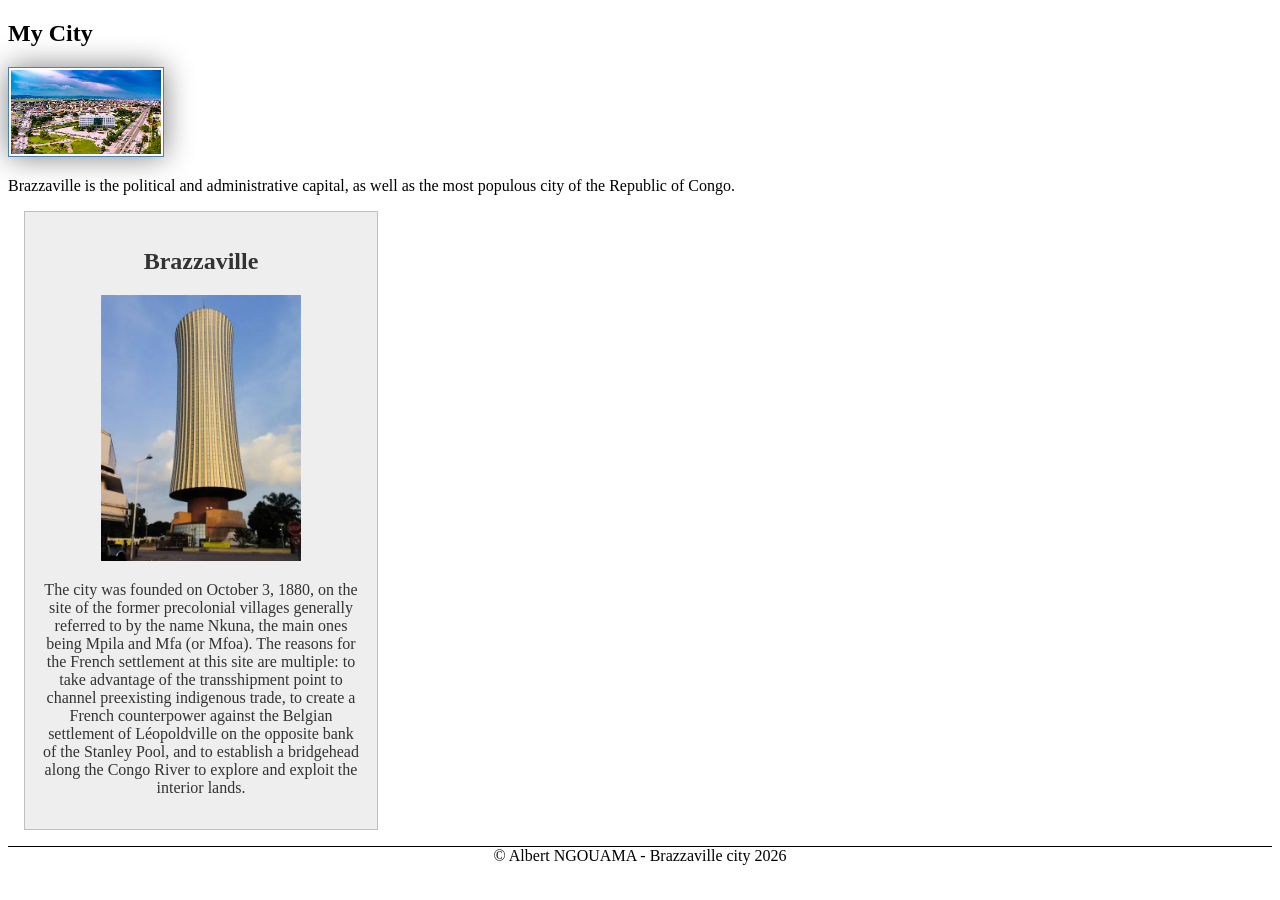
==== week02/index.html @ 519c20c7 "edit page" ====
<!DOCTYPE html>
<html lang="en">

<head>
    <meta charset="UTF-8">
    <meta name="viewport" content="width=device-width, initial-scale=1.0">
    <title>My city</title>
    <meta name="description" content="Tell about my city">
    <meta name="author" content="Albert NGOUAMA">

    <link rel="stylesheet" href="styles/styles.css">
</head>

<body>
    <main>
        <section>
            <h1>My City</h1>
            <img src="images/500px-Boulevard_Plateau.jpg" alt="Brazzaville's city">
            <p>Brazzaville is the political and administrative capital, as well as the most populous
                city of
                the Republic of Congo.</p>
        </section>
    </main>
    <aside>
        <h2>Brazzaville</h2>
        <img src="images/OIP.4R3u8Bbl2ivBo0VaIIPvCQHaJ3.jpg" alt="Nabemba towel from Congo">
        <p>The city was founded on October 3, 1880, on the site of the former precolonial villages
            generally
            referred to by the name Nkuna, the main ones being Mpila and Mfa (or Mfoa). The reasons
            for the
            French settlement at this site are multiple: to take advantage of the transshipment
            point to channel
            preexisting indigenous trade, to create a French counterpower against the Belgian
            settlement of
            Léopoldville on the opposite bank of the Stanley Pool, and to establish a bridgehead
            along the Congo
            River to explore and exploit the interior lands.</p>
    </aside>
    <footer>&copy; Albert NGOUAMA - Brazzaville city 2026</footer>

</body>

</html>
---- week02/styles/styles.css ----
main {
    max-width: 840px;

}

aside {
    width: 20rem;
    margin: 1rem;
    border: 1px solid rgb(0 0 0 / 0.2);
    /* 1*/
    padding: 1rem;
    background-color: #eee;
    color: #333;
    text-align: center;
}

aside img {
    width: 200px;
    height: auto;
}

main img {
    width: 150px;
    height: auto;
    border: 1px solid steelblue;
    padding: 2px;
    box-shadow: 0 0 30px gray;
}

p {
    padding: 0px;
}

footer {
    margin-top: 15px;
    border-top: 1px solid #000;
    text-align: center;
}
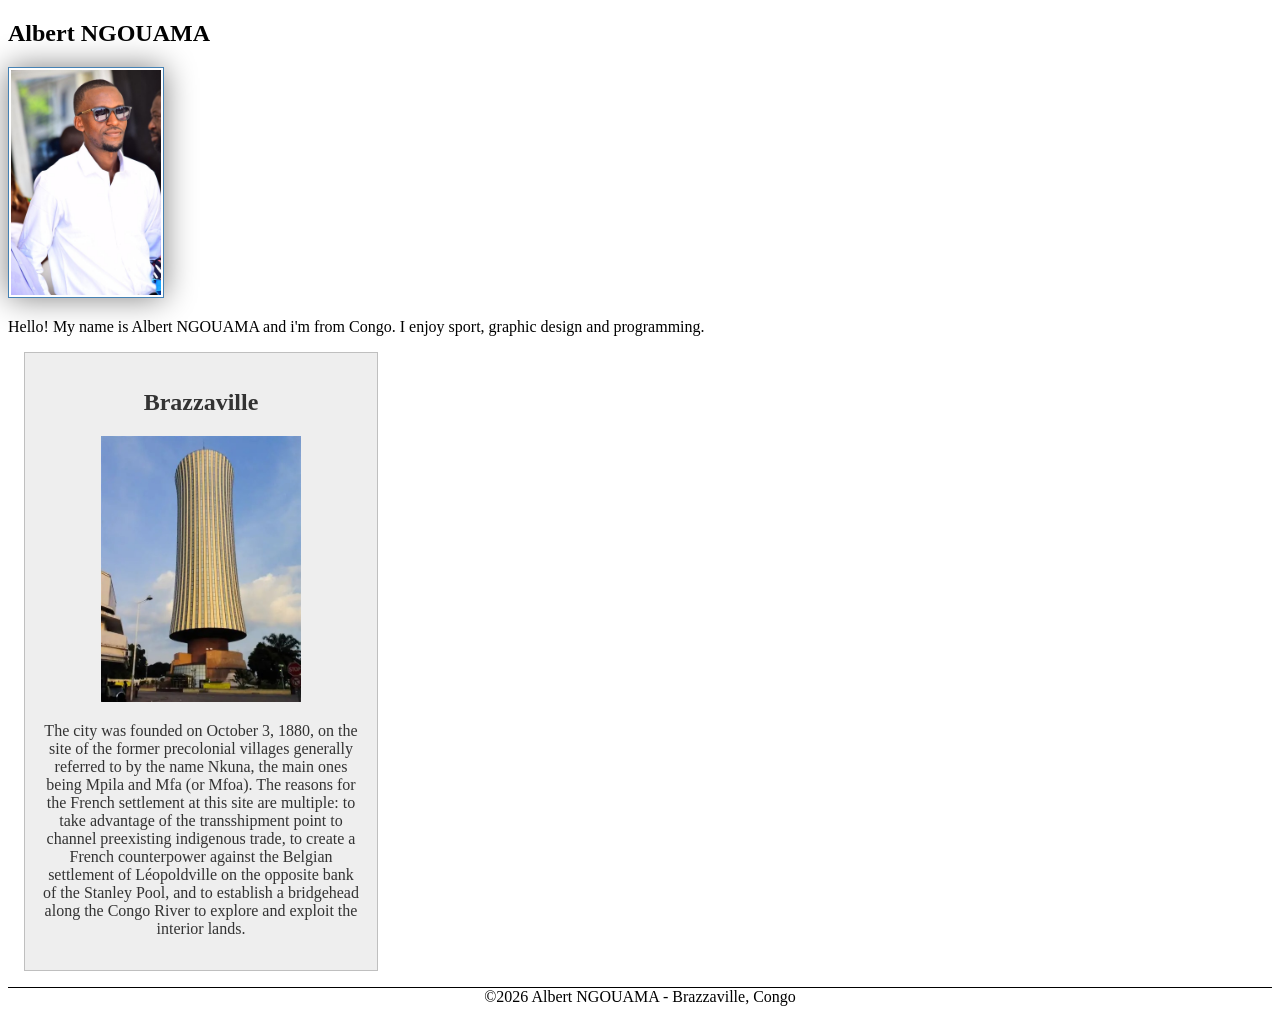
==== commit d01610be: "Modifications" ====
--- a/week02/index.html
+++ b/week02/index.html
@@ -4,8 +4,8 @@
 <head>
     <meta charset="UTF-8">
     <meta name="viewport" content="width=device-width, initial-scale=1.0">
-    <title>My city</title>
-    <meta name="description" content="Tell about my city">
+    <title>Albert NGOUAMA | WDD130-GEC</title>
+    <meta name="description" content="About my city">
     <meta name="author" content="Albert NGOUAMA">
 
     <link rel="stylesheet" href="styles/styles.css">
@@ -14,11 +14,10 @@
 <body>
     <main>
         <section>
-            <h1>My City</h1>
-            <img src="images/500px-Boulevard_Plateau.jpg" alt="Brazzaville's city">
-            <p>Brazzaville is the political and administrative capital, as well as the most populous
-                city of
-                the Republic of Congo.</p>
+            <h1>Albert NGOUAMA</h1>
+            <img src="images/IMG-20250427-WA0004.jpg" alt="Albert NGOUAMA">
+            <p>Hello! My name is Albert NGOUAMA and i'm from Congo. I enjoy sport, graphic design
+                and programming.</p>
         </section>
     </main>
     <aside>
@@ -36,7 +35,7 @@
             along the Congo
             River to explore and exploit the interior lands.</p>
     </aside>
-    <footer>&copy; Albert NGOUAMA - Brazzaville city 2026</footer>
+    <footer>&copy;2026 Albert NGOUAMA - Brazzaville, Congo</footer>
 
 </body>
 
